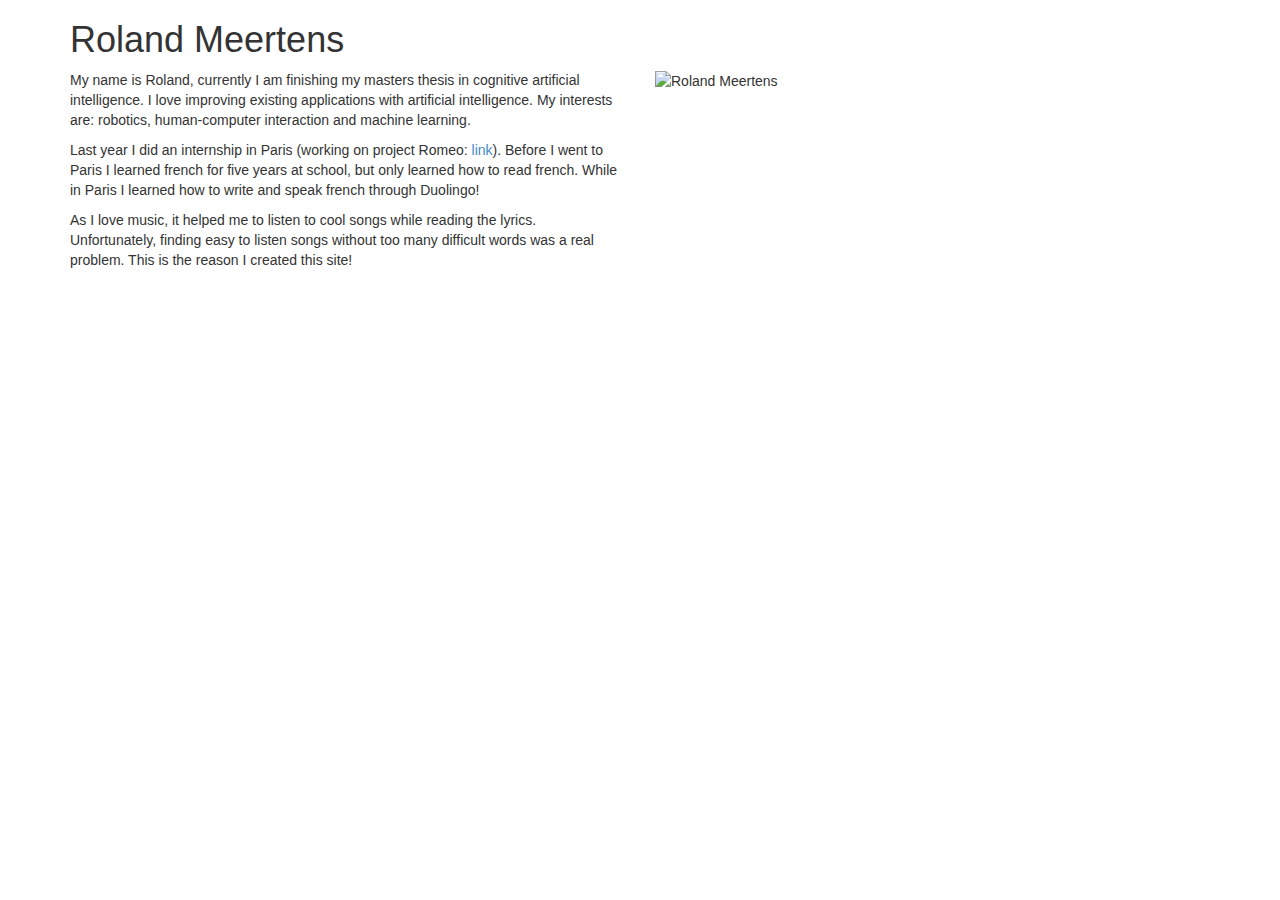
==== aboutme.html @ 5854d1cb "+About me +menu +improved texts" ====
<!DOCTYPE html>
<html lang="en">

<head>

    <meta charset="utf-8">
    <meta http-equiv="X-UA-Compatible" content="IE=edge">
    <meta name="viewport" content="width=device-width, initial-scale=1">
    <meta name="description" content="">
    <meta name="author" content="">

    <title>DuoMusico</title>
    <script src="http://code.jquery.com/jquery-latest.js"></script>
   
    <!-- Bootstrap Core CSS -->
    <link href="css/bootstrap.min.css" rel="stylesheet">

    <!-- Flags -->
    <link href="./css/flag-icon.css" rel="stylesheet">
    <!-- Custom CSS -->
    

<link href="css/duomusico.css" rel="stylesheet">
    <!--[if lt IE 9]>
        <script src="https://oss.maxcdn.com/libs/html5shiv/3.7.0/html5shiv.js"></script>
        <script src="https://oss.maxcdn.com/libs/respond.js/1.4.2/respond.min.js"></script>
    <![endif]-->
</head>

<body>
<script>
  (function(i,s,o,g,r,a,m){i['GoogleAnalyticsObject']=r;i[r]=i[r]||function(){
  (i[r].q=i[r].q||[]).push(arguments)},i[r].l=1*new Date();a=s.createElement(o),
  m=s.getElementsByTagName(o)[0];a.async=1;a.src=g;m.parentNode.insertBefore(a,m)
  })(window,document,'script','//www.google-analytics.com/analytics.js','ga');

  ga('create', 'UA-57543235-1', 'auto');
  ga('send', 'pageview');

</script>

     <script> 
$(function(){
  $("#header").load("header.html"); 
});
</script> 
    <div id="header"></div>
    

    <section>
        <div class="container">
            <h1>Roland Meertens<script src="//platform.linkedin.com/in.js" type="text/javascript"></script>
<script type="IN/MemberProfile" data-id="https://www.linkedin.com/in/rmeertens" data-format="hover" data-related="false"></script></h1>
            <div class="row">
  
                <div class="col-md-6"><p>My name is Roland, currently I am finishing my masters thesis in cognitive artificial intelligence. I love improving existing applications with artificial intelligence. My interests are: robotics, human-computer interaction and machine learning.</p>
<p>
                Last year I did an internship in Paris (working on project Romeo: <a href="http://www.projetromeo.com">link</a>). Before I went to Paris I learned french for five years at school, but only learned how to read french. While in Paris I learned how to write and speak french through Duolingo! </p>
                    <p>As I love music, it helped me to listen to cool songs while reading the lyrics. Unfortunately, finding easy to listen songs without too many difficult words was a real problem. This is the reason I created this site!</p>
                
                </div>
                <div class="col-md-4"<a href="http://pinchofintelligence.com/wp-content/uploads/2014/11/Roland-meertens-9732.jpg" class="image-anchor"><img src="http://pinchofintelligence.com/wp-content/uploads/2014/11/Roland-meertens-9732-215x300.jpg" alt="Roland Meertens" width="215" height="300" class="alignleft size-medium wp-image-167"></a></div></div>
</div>

    <!-- jQuery -->
    <script src="js/jquery.js"></script>

    <!-- Bootstrap Core JavaScript -->
    <script src="js/bootstrap.min.js"></script>

</body>
<script>
    // document.getElementById("loading").style.display = "none";
</script>

</html>
---- css/flag-icon.css ----
.flag-icon {
  position: relative;
  display: inline-block;
  width: 1.3333333333333333em;
  line-height: 1em;
  background-size: contain;
  background-position: 50%;
  background-repeat: no-repeat;
}
.flag-icon:before {
  content: "\00a0";
}
.flag-icon.flag-icon-squared {
  width: 1em;
}
.flag-icon-background {
  background-size: contain;
  background-position: 50%;
  background-repeat: no-repeat;
}
.flag-icon-ad {
  background-image: url(../flags/4x3/ad.svg);
}
.flag-icon-ad.flag-icon-squared {
  background-image: url(../flags/1x1/ad.svg);
}
.flag-icon-ae {
  background-image: url(../flags/4x3/ae.svg);
}
.flag-icon-ae.flag-icon-squared {
  background-image: url(../flags/1x1/ae.svg);
}
.flag-icon-af {
  background-image: url(../flags/4x3/af.svg);
}
.flag-icon-af.flag-icon-squared {
  background-image: url(../flags/1x1/af.svg);
}
.flag-icon-ag {
  background-image: url(../flags/4x3/ag.svg);
}
.flag-icon-ag.flag-icon-squared {
  background-image: url(../flags/1x1/ag.svg);
}
.flag-icon-ai {
  background-image: url(../flags/4x3/ai.svg);
}
.flag-icon-ai.flag-icon-squared {
  background-image: url(../flags/1x1/ai.svg);
}
.flag-icon-al {
  background-image: url(../flags/4x3/al.svg);
}
.flag-icon-al.flag-icon-squared {
  background-image: url(../flags/1x1/al.svg);
}
.flag-icon-am {
  background-image: url(../flags/4x3/am.svg);
}
.flag-icon-am.flag-icon-squared {
  background-image: url(../flags/1x1/am.svg);
}
.flag-icon-ao {
  background-image: url(../flags/4x3/ao.svg);
}
.flag-icon-ao.flag-icon-squared {
  background-image: url(../flags/1x1/ao.svg);
}
.flag-icon-aq {
  background-image: url(../flags/4x3/aq.svg);
}
.flag-icon-aq.flag-icon-squared {
  background-image: url(../flags/1x1/aq.svg);
}
.flag-icon-ar {
  background-image: url(../flags/4x3/ar.svg);
}
.flag-icon-ar.flag-icon-squared {
  background-image: url(../flags/1x1/ar.svg);
}
.flag-icon-as {
  background-image: url(../flags/4x3/as.svg);
}
.flag-icon-as.flag-icon-squared {
  background-image: url(../flags/1x1/as.svg);
}
.flag-icon-at {
  background-image: url(../flags/4x3/at.svg);
}
.flag-icon-at.flag-icon-squared {
  background-image: url(../flags/1x1/at.svg);
}
.flag-icon-au {
  background-image: url(../flags/4x3/au.svg);
}
.flag-icon-au.flag-icon-squared {
  background-image: url(../flags/1x1/au.svg);
}
.flag-icon-aw {
  background-image: url(../flags/4x3/aw.svg);
}
.flag-icon-aw.flag-icon-squared {
  background-image: url(../flags/1x1/aw.svg);
}
.flag-icon-ax {
  background-image: url(../flags/4x3/ax.svg);
}
.flag-icon-ax.flag-icon-squared {
  background-image: url(../flags/1x1/ax.svg);
}
.flag-icon-az {
  background-image: url(../flags/4x3/az.svg);
}
.flag-icon-az.flag-icon-squared {
  background-image: url(../flags/1x1/az.svg);
}
.flag-icon-ba {
  background-image: url(../flags/4x3/ba.svg);
}
.flag-icon-ba.flag-icon-squared {
  background-image: url(../flags/1x1/ba.svg);
}
.flag-icon-bb {
  background-image: url(../flags/4x3/bb.svg);
}
.flag-icon-bb.flag-icon-squared {
  background-image: url(../flags/1x1/bb.svg);
}
.flag-icon-bd {
  background-image: url(../flags/4x3/bd.svg);
}
.flag-icon-bd.flag-icon-squared {
  background-image: url(../flags/1x1/bd.svg);
}
.flag-icon-be {
  background-image: url(../flags/4x3/be.svg);
}
.flag-icon-be.flag-icon-squared {
  background-image: url(../flags/1x1/be.svg);
}
.flag-icon-bf {
  background-image: url(../flags/4x3/bf.svg);
}
.flag-icon-bf.flag-icon-squared {
  background-image: url(../flags/1x1/bf.svg);
}
.flag-icon-bg {
  background-image: url(../flags/4x3/bg.svg);
}
.flag-icon-bg.flag-icon-squared {
  background-image: url(../flags/1x1/bg.svg);
}
.flag-icon-bh {
  background-image: url(../flags/4x3/bh.svg);
}
.flag-icon-bh.flag-icon-squared {
  background-image: url(../flags/1x1/bh.svg);
}
.flag-icon-bi {
  background-image: url(../flags/4x3/bi.svg);
}
.flag-icon-bi.flag-icon-squared {
  background-image: url(../flags/1x1/bi.svg);
}
.flag-icon-bj {
  background-image: url(../flags/4x3/bj.svg);
}
.flag-icon-bj.flag-icon-squared {
  background-image: url(../flags/1x1/bj.svg);
}
.flag-icon-bl {
  background-image: url(../flags/4x3/bl.svg);
}
.flag-icon-bl.flag-icon-squared {
  background-image: url(../flags/1x1/bl.svg);
}
.flag-icon-bm {
  background-image: url(../flags/4x3/bm.svg);
}
.flag-icon-bm.flag-icon-squared {
  background-image: url(../flags/1x1/bm.svg);
}
.flag-icon-bn {
  background-image: url(../flags/4x3/bn.svg);
}
.flag-icon-bn.flag-icon-squared {
  background-image: url(../flags/1x1/bn.svg);
}
.flag-icon-bo {
  background-image: url(../flags/4x3/bo.svg);
}
.flag-icon-bo.flag-icon-squared {
  background-image: url(../flags/1x1/bo.svg);
}
.flag-icon-bq {
  background-image: url(../flags/4x3/bq.svg);
}
.flag-icon-bq.flag-icon-squared {
  background-image: url(../flags/1x1/bq.svg);
}
.flag-icon-br {
  background-image: url(../flags/4x3/br.svg);
}
.flag-icon-br.flag-icon-squared {
  background-image: url(../flags/1x1/br.svg);
}
.flag-icon-bs {
  background-image: url(../flags/4x3/bs.svg);
}
.flag-icon-bs.flag-icon-squared {
  background-image: url(../flags/1x1/bs.svg);
}
.flag-icon-bt {
  background-image: url(../flags/4x3/bt.svg);
}
.flag-icon-bt.flag-icon-squared {
  background-image: url(../flags/1x1/bt.svg);
}
.flag-icon-bv {
  background-image: url(../flags/4x3/bv.svg);
}
.flag-icon-bv.flag-icon-squared {
  background-image: url(../flags/1x1/bv.svg);
}
.flag-icon-bw {
  background-image: url(../flags/4x3/bw.svg);
}
.flag-icon-bw.flag-icon-squared {
  background-image: url(../flags/1x1/bw.svg);
}
.flag-icon-by {
  background-image: url(../flags/4x3/by.svg);
}
.flag-icon-by.flag-icon-squared {
  background-image: url(../flags/1x1/by.svg);
}
.flag-icon-bz {
  background-image: url(../flags/4x3/bz.svg);
}
.flag-icon-bz.flag-icon-squared {
  background-image: url(../flags/1x1/bz.svg);
}
.flag-icon-ca {
  background-image: url(../flags/4x3/ca.svg);
}
.flag-icon-ca.flag-icon-squared {
  background-image: url(../flags/1x1/ca.svg);
}
.flag-icon-cc {
  background-image: url(../flags/4x3/cc.svg);
}
.flag-icon-cc.flag-icon-squared {
  background-image: url(../flags/1x1/cc.svg);
}
.flag-icon-cd {
  background-image: url(../flags/4x3/cd.svg);
}
.flag-icon-cd.flag-icon-squared {
  background-image: url(../flags/1x1/cd.svg);
}
.flag-icon-cf {
  background-image: url(../flags/4x3/cf.svg);
}
.flag-icon-cf.flag-icon-squared {
  background-image: url(../flags/1x1/cf.svg);
}
.flag-icon-cg {
  background-image: url(../flags/4x3/cg.svg);
}
.flag-icon-cg.flag-icon-squared {
  background-image: url(../flags/1x1/cg.svg);
}
.flag-icon-ch {
  background-image: url(../flags/4x3/ch.svg);
}
.flag-icon-ch.flag-icon-squared {
  background-image: url(../flags/1x1/ch.svg);
}
.flag-icon-ci {
  background-image: url(../flags/4x3/ci.svg);
}
.flag-icon-ci.flag-icon-squared {
  background-image: url(../flags/1x1/ci.svg);
}
.flag-icon-ck {
  background-image: url(../flags/4x3/ck.svg);
}
.flag-icon-ck.flag-icon-squared {
  background-image: url(../flags/1x1/ck.svg);
}
.flag-icon-cl {
  background-image: url(../flags/4x3/cl.svg);
}
.flag-icon-cl.flag-icon-squared {
  background-image: url(../flags/1x1/cl.svg);
}
.flag-icon-cm {
  background-image: url(../flags/4x3/cm.svg);
}
.flag-icon-cm.flag-icon-squared {
  background-image: url(../flags/1x1/cm.svg);
}
.flag-icon-cn {
  background-image: url(../flags/4x3/cn.svg);
}
.flag-icon-cn.flag-icon-squared {
  background-image: url(../flags/1x1/cn.svg);
}
.flag-icon-co {
  background-image: url(../flags/4x3/co.svg);
}
.flag-icon-co.flag-icon-squared {
  background-image: url(../flags/1x1/co.svg);
}
.flag-icon-cr {
  background-image: url(../flags/4x3/cr.svg);
}
.flag-icon-cr.flag-icon-squared {
  background-image: url(../flags/1x1/cr.svg);
}
.flag-icon-cu {
  background-image: url(../flags/4x3/cu.svg);
}
.flag-icon-cu.flag-icon-squared {
  background-image: url(../flags/1x1/cu.svg);
}
.flag-icon-cv {
  background-image: url(../flags/4x3/cv.svg);
}
.flag-icon-cv.flag-icon-squared {
  background-image: url(../flags/1x1/cv.svg);
}
.flag-icon-cw {
  background-image: url(../flags/4x3/cw.svg);
}
.flag-icon-cw.flag-icon-squared {
  background-image: url(../flags/1x1/cw.svg);
}
.flag-icon-cx {
  background-image: url(../flags/4x3/cx.svg);
}
.flag-icon-cx.flag-icon-squared {
  background-image: url(../flags/1x1/cx.svg);
}
.flag-icon-cy {
  background-image: url(../flags/4x3/cy.svg);
}
.flag-icon-cy.flag-icon-squared {
  background-image: url(../flags/1x1/cy.svg);
}
.flag-icon-cz {
  background-image: url(../flags/4x3/cz.svg);
}
.flag-icon-cz.flag-icon-squared {
  background-image: url(../flags/1x1/cz.svg);
}
.flag-icon-de {
  background-image: url(../flags/4x3/de.svg);
}
.flag-icon-de.flag-icon-squared {
  background-image: url(../flags/1x1/de.svg);
}
.flag-icon-dj {
  background-image: url(../flags/4x3/dj.svg);
}
.flag-icon-dj.flag-icon-squared {
  background-image: url(../flags/1x1/dj.svg);
}
.flag-icon-dk {
  background-image: url(../flags/4x3/dk.svg);
}
.flag-icon-dk.flag-icon-squared {
  background-image: url(../flags/1x1/dk.svg);
}
.flag-icon-dm {
  background-image: url(../flags/4x3/dm.svg);
}
.flag-icon-dm.flag-icon-squared {
  background-image: url(../flags/1x1/dm.svg);
}
.flag-icon-do {
  background-image: url(../flags/4x3/do.svg);
}
.flag-icon-do.flag-icon-squared {
  background-image: url(../flags/1x1/do.svg);
}
.flag-icon-dz {
  background-image: url(../flags/4x3/dz.svg);
}
.flag-icon-dz.flag-icon-squared {
  background-image: url(../flags/1x1/dz.svg);
}
.flag-icon-ec {
  background-image: url(../flags/4x3/ec.svg);
}
.flag-icon-ec.flag-icon-squared {
  background-image: url(../flags/1x1/ec.svg);
}
.flag-icon-ee {
  background-image: url(../flags/4x3/ee.svg);
}
.flag-icon-ee.flag-icon-squared {
  background-image: url(../flags/1x1/ee.svg);
}
.flag-icon-eg {
  background-image: url(../flags/4x3/eg.svg);
}
.flag-icon-eg.flag-icon-squared {
  background-image: url(../flags/1x1/eg.svg);
}
.flag-icon-eh {
  background-image: url(../flags/4x3/eh.svg);
}
.flag-icon-eh.flag-icon-squared {
  background-image: url(../flags/1x1/eh.svg);
}
.flag-icon-er {
  background-image: url(../flags/4x3/er.svg);
}
.flag-icon-er.flag-icon-squared {
  background-image: url(../flags/1x1/er.svg);
}
.flag-icon-es {
  background-image: url(../flags/4x3/es.svg);
}
.flag-icon-es.flag-icon-squared {
  background-image: url(../flags/1x1/es.svg);
}
.flag-icon-et {
  background-image: url(../flags/4x3/et.svg);
}
.flag-icon-et.flag-icon-squared {
  background-image: url(../flags/1x1/et.svg);
}
.flag-icon-fi {
  background-image: url(../flags/4x3/fi.svg);
}
.flag-icon-fi.flag-icon-squared {
  background-image: url(../flags/1x1/fi.svg);
}
.flag-icon-fj {
  background-image: url(../flags/4x3/fj.svg);
}
.flag-icon-fj.flag-icon-squared {
  background-image: url(../flags/1x1/fj.svg);
}
.flag-icon-fk {
  background-image: url(../flags/4x3/fk.svg);
}
.flag-icon-fk.flag-icon-squared {
  background-image: url(../flags/1x1/fk.svg);
}
.flag-icon-fm {
  background-image: url(../flags/4x3/fm.svg);
}
.flag-icon-fm.flag-icon-squared {
  background-image: url(../flags/1x1/fm.svg);
}
.flag-icon-fo {
  background-image: url(../flags/4x3/fo.svg);
}
.flag-icon-fo.flag-icon-squared {
  background-image: url(../flags/1x1/fo.svg);
}
.flag-icon-fr {
  background-image: url(../flags/4x3/fr.svg);
}
.flag-icon-fr.flag-icon-squared {
  background-image: url(../flags/1x1/fr.svg);
}
.flag-icon-ga {
  background-image: url(../flags/4x3/ga.svg);
}
.flag-icon-ga.flag-icon-squared {
  background-image: url(../flags/1x1/ga.svg);
}
.flag-icon-gb {
  background-image: url(../flags/4x3/gb.svg);
}
.flag-icon-gb.flag-icon-squared {
  background-image: url(../flags/1x1/gb.svg);
}
.flag-icon-gd {
  background-image: url(../flags/4x3/gd.svg);
}
.flag-icon-gd.flag-icon-squared {
  background-image: url(../flags/1x1/gd.svg);
}
.flag-icon-ge {
  background-image: url(../flags/4x3/ge.svg);
}
.flag-icon-ge.flag-icon-squared {
  background-image: url(../flags/1x1/ge.svg);
}
.flag-icon-gf {
  background-image: url(../flags/4x3/gf.svg);
}
.flag-icon-gf.flag-icon-squared {
  background-image: url(../flags/1x1/gf.svg);
}
.flag-icon-gg {
  background-image: url(../flags/4x3/gg.svg);
}
.flag-icon-gg.flag-icon-squared {
  background-image: url(../flags/1x1/gg.svg);
}
.flag-icon-gh {
  background-image: url(../flags/4x3/gh.svg);
}
.flag-icon-gh.flag-icon-squared {
  background-image: url(../flags/1x1/gh.svg);
}
.flag-icon-gi {
  background-image: url(../flags/4x3/gi.svg);
}
.flag-icon-gi.flag-icon-squared {
  background-image: url(../flags/1x1/gi.svg);
}
.flag-icon-gl {
  background-image: url(../flags/4x3/gl.svg);
}
.flag-icon-gl.flag-icon-squared {
  background-image: url(../flags/1x1/gl.svg);
}
.flag-icon-gm {
  background-image: url(../flags/4x3/gm.svg);
}
.flag-icon-gm.flag-icon-squared {
  background-image: url(../flags/1x1/gm.svg);
}
.flag-icon-gn {
  background-image: url(../flags/4x3/gn.svg);
}
.flag-icon-gn.flag-icon-squared {
  background-image: url(../flags/1x1/gn.svg);
}
.flag-icon-gp {
  background-image: url(../flags/4x3/gp.svg);
}
.flag-icon-gp.flag-icon-squared {
  background-image: url(../flags/1x1/gp.svg);
}
.flag-icon-gq {
  background-image: url(../flags/4x3/gq.svg);
}
.flag-icon-gq.flag-icon-squared {
  background-image: url(../flags/1x1/gq.svg);
}
.flag-icon-gr {
  background-image: url(../flags/4x3/gr.svg);
}
.flag-icon-gr.flag-icon-squared {
  background-image: url(../flags/1x1/gr.svg);
}
.flag-icon-gs {
  background-image: url(../flags/4x3/gs.svg);
}
.flag-icon-gs.flag-icon-squared {
  background-image: url(../flags/1x1/gs.svg);
}
.flag-icon-gt {
  background-image: url(../flags/4x3/gt.svg);
}
.flag-icon-gt.flag-icon-squared {
  background-image: url(../flags/1x1/gt.svg);
}
.flag-icon-gu {
  background-image: url(../flags/4x3/gu.svg);
}
.flag-icon-gu.flag-icon-squared {
  background-image: url(../flags/1x1/gu.svg);
}
.flag-icon-gw {
  background-image: url(../flags/4x3/gw.svg);
}
.flag-icon-gw.flag-icon-squared {
  background-image: url(../flags/1x1/gw.svg);
}
.flag-icon-gy {
  background-image: url(../flags/4x3/gy.svg);
}
.flag-icon-gy.flag-icon-squared {
  background-image: url(../flags/1x1/gy.svg);
}
.flag-icon-hk {
  background-image: url(../flags/4x3/hk.svg);
}
.flag-icon-hk.flag-icon-squared {
  background-image: url(../flags/1x1/hk.svg);
}
.flag-icon-hm {
  background-image: url(../flags/4x3/hm.svg);
}
.flag-icon-hm.flag-icon-squared {
  background-image: url(../flags/1x1/hm.svg);
}
.flag-icon-hn {
  background-image: url(../flags/4x3/hn.svg);
}
.flag-icon-hn.flag-icon-squared {
  background-image: url(../flags/1x1/hn.svg);
}
.flag-icon-hr {
  background-image: url(../flags/4x3/hr.svg);
}
.flag-icon-hr.flag-icon-squared {
  background-image: url(../flags/1x1/hr.svg);
}
.flag-icon-ht {
  background-image: url(../flags/4x3/ht.svg);
}
.flag-icon-ht.flag-icon-squared {
  background-image: url(../flags/1x1/ht.svg);
}
.flag-icon-hu {
  background-image: url(../flags/4x3/hu.svg);
}
.flag-icon-hu.flag-icon-squared {
  background-image: url(../flags/1x1/hu.svg);
}
.flag-icon-id {
  background-image: url(../flags/4x3/id.svg);
}
.flag-icon-id.flag-icon-squared {
  background-image: url(../flags/1x1/id.svg);
}
.flag-icon-ie {
  background-image: url(../flags/4x3/ie.svg);
}
.flag-icon-ie.flag-icon-squared {
  background-image: url(../flags/1x1/ie.svg);
}
.flag-icon-il {
  background-image: url(../flags/4x3/il.svg);
}
.flag-icon-il.flag-icon-squared {
  background-image: url(../flags/1x1/il.svg);
}
.flag-icon-im {
  background-image: url(../flags/4x3/im.svg);
}
.flag-icon-im.flag-icon-squared {
  background-image: url(../flags/1x1/im.svg);
}
.flag-icon-in {
  background-image: url(../flags/4x3/in.svg);
}
.flag-icon-in.flag-icon-squared {
  background-image: url(../flags/1x1/in.svg);
}
.flag-icon-io {
  background-image: url(../flags/4x3/io.svg);
}
.flag-icon-io.flag-icon-squared {
  background-image: url(../flags/1x1/io.svg);
}
.flag-icon-iq {
  background-image: url(../flags/4x3/iq.svg);
}
.flag-icon-iq.flag-icon-squared {
  background-image: url(../flags/1x1/iq.svg);
}
.flag-icon-ir {
  background-image: url(../flags/4x3/ir.svg);
}
.flag-icon-ir.flag-icon-squared {
  background-image: url(../flags/1x1/ir.svg);
}
.flag-icon-is {
  background-image: url(../flags/4x3/is.svg);
}
.flag-icon-is.flag-icon-squared {
  background-image: url(../flags/1x1/is.svg);
}
.flag-icon-it {
  background-image: url(../flags/4x3/it.svg);
}
.flag-icon-it.flag-icon-squared {
  background-image: url(../flags/1x1/it.svg);
}
.flag-icon-je {
  background-image: url(../flags/4x3/je.svg);
}
.flag-icon-je.flag-icon-squared {
  background-image: url(../flags/1x1/je.svg);
}
.flag-icon-jm {
  background-image: url(../flags/4x3/jm.svg);
}
.flag-icon-jm.flag-icon-squared {
  background-image: url(../flags/1x1/jm.svg);
}
.flag-icon-jo {
  background-image: url(../flags/4x3/jo.svg);
}
.flag-icon-jo.flag-icon-squared {
  background-image: url(../flags/1x1/jo.svg);
}
.flag-icon-jp {
  background-image: url(../flags/4x3/jp.svg);
}
.flag-icon-jp.flag-icon-squared {
  background-image: url(../flags/1x1/jp.svg);
}
.flag-icon-ke {
  background-image: url(../flags/4x3/ke.svg);
}
.flag-icon-ke.flag-icon-squared {
  background-image: url(../flags/1x1/ke.svg);
}
.flag-icon-kg {
  background-image: url(../flags/4x3/kg.svg);
}
.flag-icon-kg.flag-icon-squared {
  background-image: url(../flags/1x1/kg.svg);
}
.flag-icon-kh {
  background-image: url(../flags/4x3/kh.svg);
}
.flag-icon-kh.flag-icon-squared {
  background-image: url(../flags/1x1/kh.svg);
}
.flag-icon-ki {
  background-image: url(../flags/4x3/ki.svg);
}
.flag-icon-ki.flag-icon-squared {
  background-image: url(../flags/1x1/ki.svg);
}
.flag-icon-km {
  background-image: url(../flags/4x3/km.svg);
}
.flag-icon-km.flag-icon-squared {
  background-image: url(../flags/1x1/km.svg);
}
.flag-icon-kn {
  background-image: url(../flags/4x3/kn.svg);
}
.flag-icon-kn.flag-icon-squared {
  background-image: url(../flags/1x1/kn.svg);
}
.flag-icon-kp {
  background-image: url(../flags/4x3/kp.svg);
}
.flag-icon-kp.flag-icon-squared {
  background-image: url(../flags/1x1/kp.svg);
}
.flag-icon-kr {
  background-image: url(../flags/4x3/kr.svg);
}
.flag-icon-kr.flag-icon-squared {
  background-image: url(../flags/1x1/kr.svg);
}
.flag-icon-kw {
  background-image: url(../flags/4x3/kw.svg);
}
.flag-icon-kw.flag-icon-squared {
  background-image: url(../flags/1x1/kw.svg);
}
.flag-icon-ky {
  background-image: url(../flags/4x3/ky.svg);
}
.flag-icon-ky.flag-icon-squared {
  background-image: url(../flags/1x1/ky.svg);
}
.flag-icon-kz {
  background-image: url(../flags/4x3/kz.svg);
}
.flag-icon-kz.flag-icon-squared {
  background-image: url(../flags/1x1/kz.svg);
}
.flag-icon-la {
  background-image: url(../flags/4x3/la.svg);
}
.flag-icon-la.flag-icon-squared {
  background-image: url(../flags/1x1/la.svg);
}
.flag-icon-lb {
  background-image: url(../flags/4x3/lb.svg);
}
.flag-icon-lb.flag-icon-squared {
  background-image: url(../flags/1x1/lb.svg);
}
.flag-icon-lc {
  background-image: url(../flags/4x3/lc.svg);
}
.flag-icon-lc.flag-icon-squared {
  background-image: url(../flags/1x1/lc.svg);
}
.flag-icon-li {
  background-image: url(../flags/4x3/li.svg);
}
.flag-icon-li.flag-icon-squared {
  background-image: url(../flags/1x1/li.svg);
}
.flag-icon-lk {
  background-image: url(../flags/4x3/lk.svg);
}
.flag-icon-lk.flag-icon-squared {
  background-image: url(../flags/1x1/lk.svg);
}
.flag-icon-lr {
  background-image: url(../flags/4x3/lr.svg);
}
.flag-icon-lr.flag-icon-squared {
  background-image: url(../flags/1x1/lr.svg);
}
.flag-icon-ls {
  background-image: url(../flags/4x3/ls.svg);
}
.flag-icon-ls.flag-icon-squared {
  background-image: url(../flags/1x1/ls.svg);
}
.flag-icon-lt {
  background-image: url(../flags/4x3/lt.svg);
}
.flag-icon-lt.flag-icon-squared {
  background-image: url(../flags/1x1/lt.svg);
}
.flag-icon-lu {
  background-image: url(../flags/4x3/lu.svg);
}
.flag-icon-lu.flag-icon-squared {
  background-image: url(../flags/1x1/lu.svg);
}
.flag-icon-lv {
  background-image: url(../flags/4x3/lv.svg);
}
.flag-icon-lv.flag-icon-squared {
  background-image: url(../flags/1x1/lv.svg);
}
.flag-icon-ly {
  background-image: url(../flags/4x3/ly.svg);
}
.flag-icon-ly.flag-icon-squared {
  background-image: url(../flags/1x1/ly.svg);
}
.flag-icon-ma {
  background-image: url(../flags/4x3/ma.svg);
}
.flag-icon-ma.flag-icon-squared {
  background-image: url(../flags/1x1/ma.svg);
}
.flag-icon-mc {
  background-image: url(../flags/4x3/mc.svg);
}
.flag-icon-mc.flag-icon-squared {
  background-image: url(../flags/1x1/mc.svg);
}
.flag-icon-md {
  background-image: url(../flags/4x3/md.svg);
}
.flag-icon-md.flag-icon-squared {
  background-image: url(../flags/1x1/md.svg);
}
.flag-icon-me {
  background-image: url(../flags/4x3/me.svg);
}
.flag-icon-me.flag-icon-squared {
  background-image: url(../flags/1x1/me.svg);
}
.flag-icon-mf {
  background-image: url(../flags/4x3/mf.svg);
}
.flag-icon-mf.flag-icon-squared {
  background-image: url(../flags/1x1/mf.svg);
}
.flag-icon-mg {
  background-image: url(../flags/4x3/mg.svg);
}
.flag-icon-mg.flag-icon-squared {
  background-image: url(../flags/1x1/mg.svg);
}
.flag-icon-mh {
  background-image: url(../flags/4x3/mh.svg);
}
.flag-icon-mh.flag-icon-squared {
  background-image: url(../flags/1x1/mh.svg);
}
.flag-icon-mk {
  background-image: url(../flags/4x3/mk.svg);
}
.flag-icon-mk.flag-icon-squared {
  background-image: url(../flags/1x1/mk.svg);
}
.flag-icon-ml {
  background-image: url(../flags/4x3/ml.svg);
}
.flag-icon-ml.flag-icon-squared {
  background-image: url(../flags/1x1/ml.svg);
}
.flag-icon-mm {
  background-image: url(../flags/4x3/mm.svg);
}
.flag-icon-mm.flag-icon-squared {
  background-image: url(../flags/1x1/mm.svg);
}
.flag-icon-mn {
  background-image: url(../flags/4x3/mn.svg);
}
.flag-icon-mn.flag-icon-squared {
  background-image: url(../flags/1x1/mn.svg);
}
.flag-icon-mo {
  background-image: url(../flags/4x3/mo.svg);
}
.flag-icon-mo.flag-icon-squared {
  background-image: url(../flags/1x1/mo.svg);
}
.flag-icon-mp {
  background-image: url(../flags/4x3/mp.svg);
}
.flag-icon-mp.flag-icon-squared {
  background-image: url(../flags/1x1/mp.svg);
}
.flag-icon-mq {
  background-image: url(../flags/4x3/mq.svg);
}
.flag-icon-mq.flag-icon-squared {
  background-image: url(../flags/1x1/mq.svg);
}
.flag-icon-mr {
  background-image: url(../flags/4x3/mr.svg);
}
.flag-icon-mr.flag-icon-squared {
  background-image: url(../flags/1x1/mr.svg);
}
.flag-icon-ms {
  background-image: url(../flags/4x3/ms.svg);
}
.flag-icon-ms.flag-icon-squared {
  background-image: url(../flags/1x1/ms.svg);
}
.flag-icon-mt {
  background-image: url(../flags/4x3/mt.svg);
}
.flag-icon-mt.flag-icon-squared {
  background-image: url(../flags/1x1/mt.svg);
}
.flag-icon-mu {
  background-image: url(../flags/4x3/mu.svg);
}
.flag-icon-mu.flag-icon-squared {
  background-image: url(../flags/1x1/mu.svg);
}
.flag-icon-mv {
  background-image: url(../flags/4x3/mv.svg);
}
.flag-icon-mv.flag-icon-squared {
  background-image: url(../flags/1x1/mv.svg);
}
.flag-icon-mw {
  background-image: url(../flags/4x3/mw.svg);
}
.flag-icon-mw.flag-icon-squared {
  background-image: url(../flags/1x1/mw.svg);
}
.flag-icon-mx {
  background-image: url(../flags/4x3/mx.svg);
}
.flag-icon-mx.flag-icon-squared {
  background-image: url(../flags/1x1/mx.svg);
}
.flag-icon-my {
  background-image: url(../flags/4x3/my.svg);
}
.flag-icon-my.flag-icon-squared {
  background-image: url(../flags/1x1/my.svg);
}
.flag-icon-mz {
  background-image: url(../flags/4x3/mz.svg);
}
.flag-icon-mz.flag-icon-squared {
  background-image: url(../flags/1x1/mz.svg);
}
.flag-icon-na {
  background-image: url(../flags/4x3/na.svg);
}
.flag-icon-na.flag-icon-squared {
  background-image: url(../flags/1x1/na.svg);
}
.flag-icon-nc {
  background-image: url(../flags/4x3/nc.svg);
}
.flag-icon-nc.flag-icon-squared {
  background-image: url(../flags/1x1/nc.svg);
}
.flag-icon-ne {
  background-image: url(../flags/4x3/ne.svg);
}
.flag-icon-ne.flag-icon-squared {
  background-image: url(../flags/1x1/ne.svg);
}
.flag-icon-nf {
  background-image: url(../flags/4x3/nf.svg);
}
.flag-icon-nf.flag-icon-squared {
  background-image: url(../flags/1x1/nf.svg);
}
.flag-icon-ng {
  background-image: url(../flags/4x3/ng.svg);
}
.flag-icon-ng.flag-icon-squared {
  background-image: url(../flags/1x1/ng.svg);
}
.flag-icon-ni {
  background-image: url(../flags/4x3/ni.svg);
}
.flag-icon-ni.flag-icon-squared {
  background-image: url(../flags/1x1/ni.svg);
}
.flag-icon-nl {
  background-image: url(../flags/4x3/nl.svg);
}
.flag-icon-nl.flag-icon-squared {
  background-image: url(../flags/1x1/nl.svg);
}
.flag-icon-no {
  background-image: url(../flags/4x3/no.svg);
}
.flag-icon-no.flag-icon-squared {
  background-image: url(../flags/1x1/no.svg);
}
.flag-icon-np {
  background-image: url(../flags/4x3/np.svg);
}
.flag-icon-np.flag-icon-squared {
  background-image: url(../flags/1x1/np.svg);
}
.flag-icon-nr {
  background-image: url(../flags/4x3/nr.svg);
}
.flag-icon-nr.flag-icon-squared {
  background-image: url(../flags/1x1/nr.svg);
}
.flag-icon-nu {
  background-image: url(../flags/4x3/nu.svg);
}
.flag-icon-nu.flag-icon-squared {
  background-image: url(../flags/1x1/nu.svg);
}
.flag-icon-nz {
  background-image: url(../flags/4x3/nz.svg);
}
.flag-icon-nz.flag-icon-squared {
  background-image: url(../flags/1x1/nz.svg);
}
.flag-icon-om {
  background-image: url(../flags/4x3/om.svg);
}
.flag-icon-om.flag-icon-squared {
  background-image: url(../flags/1x1/om.svg);
}
.flag-icon-pa {
  background-image: url(../flags/4x3/pa.svg);
}
.flag-icon-pa.flag-icon-squared {
  background-image: url(../flags/1x1/pa.svg);
}
.flag-icon-pe {
  background-image: url(../flags/4x3/pe.svg);
}
.flag-icon-pe.flag-icon-squared {
  background-image: url(../flags/1x1/pe.svg);
}
.flag-icon-pf {
  background-image: url(../flags/4x3/pf.svg);
}
.flag-icon-pf.flag-icon-squared {
  background-image: url(../flags/1x1/pf.svg);
}
.flag-icon-pg {
  background-image: url(../flags/4x3/pg.svg);
}
.flag-icon-pg.flag-icon-squared {
  background-image: url(../flags/1x1/pg.svg);
}
.flag-icon-ph {
  background-image: url(../flags/4x3/ph.svg);
}
.flag-icon-ph.flag-icon-squared {
  background-image: url(../flags/1x1/ph.svg);
}
.flag-icon-pk {
  background-image: url(../flags/4x3/pk.svg);
}
.flag-icon-pk.flag-icon-squared {
  background-image: url(../flags/1x1/pk.svg);
}
.flag-icon-pl {
  background-image: url(../flags/4x3/pl.svg);
}
.flag-icon-pl.flag-icon-squared {
  background-image: url(../flags/1x1/pl.svg);
}
.flag-icon-pm {
  background-image: url(../flags/4x3/pm.svg);
}
.flag-icon-pm.flag-icon-squared {
  background-image: url(../flags/1x1/pm.svg);
}
.flag-icon-pn {
  background-image: url(../flags/4x3/pn.svg);
}
.flag-icon-pn.flag-icon-squared {
  background-image: url(../flags/1x1/pn.svg);
}
.flag-icon-pr {
  background-image: url(../flags/4x3/pr.svg);
}
.flag-icon-pr.flag-icon-squared {
  background-image: url(../flags/1x1/pr.svg);
}
.flag-icon-ps {
  background-image: url(../flags/4x3/ps.svg);
}
.flag-icon-ps.flag-icon-squared {
  background-image: url(../flags/1x1/ps.svg);
}
.flag-icon-pt {
  background-image: url(../flags/4x3/pt.svg);
}
.flag-icon-pt.flag-icon-squared {
  background-image: url(../flags/1x1/pt.svg);
}
.flag-icon-pw {
  background-image: url(../flags/4x3/pw.svg);
}
.flag-icon-pw.flag-icon-squared {
  background-image: url(../flags/1x1/pw.svg);
}
.flag-icon-py {
  background-image: url(../flags/4x3/py.svg);
}
.flag-icon-py.flag-icon-squared {
  background-image: url(../flags/1x1/py.svg);
}
.flag-icon-qa {
  background-image: url(../flags/4x3/qa.svg);
}
.flag-icon-qa.flag-icon-squared {
  background-image: url(../flags/1x1/qa.svg);
}
.flag-icon-re {
  background-image: url(../flags/4x3/re.svg);
}
.flag-icon-re.flag-icon-squared {
  background-image: url(../flags/1x1/re.svg);
}
.flag-icon-ro {
  background-image: url(../flags/4x3/ro.svg);
}
.flag-icon-ro.flag-icon-squared {
  background-image: url(../flags/1x1/ro.svg);
}
.flag-icon-rs {
  background-image: url(../flags/4x3/rs.svg);
}
.flag-icon-rs.flag-icon-squared {
  background-image: url(../flags/1x1/rs.svg);
}
.flag-icon-ru {
  background-image: url(../flags/4x3/ru.svg);
}
.flag-icon-ru.flag-icon-squared {
  background-image: url(../flags/1x1/ru.svg);
}
.flag-icon-rw {
  background-image: url(../flags/4x3/rw.svg);
}
.flag-icon-rw.flag-icon-squared {
  background-image: url(../flags/1x1/rw.svg);
}
.flag-icon-sa {
  background-image: url(../flags/4x3/sa.svg);
}
.flag-icon-sa.flag-icon-squared {
  background-image: url(../flags/1x1/sa.svg);
}
.flag-icon-sb {
  background-image: url(../flags/4x3/sb.svg);
}
.flag-icon-sb.flag-icon-squared {
  background-image: url(../flags/1x1/sb.svg);
}
.flag-icon-sc {
  background-image: url(../flags/4x3/sc.svg);
}
.flag-icon-sc.flag-icon-squared {
  background-image: url(../flags/1x1/sc.svg);
}
.flag-icon-sd {
  background-image: url(../flags/4x3/sd.svg);
}
.flag-icon-sd.flag-icon-squared {
  background-image: url(../flags/1x1/sd.svg);
}
.flag-icon-se {
  background-image: url(../flags/4x3/se.svg);
}
.flag-icon-se.flag-icon-squared {
  background-image: url(../flags/1x1/se.svg);
}
.flag-icon-sg {
  background-image: url(../flags/4x3/sg.svg);
}
.flag-icon-sg.flag-icon-squared {
  background-image: url(../flags/1x1/sg.svg);
}
.flag-icon-sh {
  background-image: url(../flags/4x3/sh.svg);
}
.flag-icon-sh.flag-icon-squared {
  background-image: url(../flags/1x1/sh.svg);
}
.flag-icon-si {
  background-image: url(../flags/4x3/si.svg);
}
.flag-icon-si.flag-icon-squared {
  background-image: url(../flags/1x1/si.svg);
}
.flag-icon-sj {
  background-image: url(../flags/4x3/sj.svg);
}
.flag-icon-sj.flag-icon-squared {
  background-image: url(../flags/1x1/sj.svg);
}
.flag-icon-sk {
  background-image: url(../flags/4x3/sk.svg);
}
.flag-icon-sk.flag-icon-squared {
  background-image: url(../flags/1x1/sk.svg);
}
.flag-icon-sl {
  background-image: url(../flags/4x3/sl.svg);
}
.flag-icon-sl.flag-icon-squared {
  background-image: url(../flags/1x1/sl.svg);
}
.flag-icon-sm {
  background-image: url(../flags/4x3/sm.svg);
}
.flag-icon-sm.flag-icon-squared {
  background-image: url(../flags/1x1/sm.svg);
}
.flag-icon-sn {
  background-image: url(../flags/4x3/sn.svg);
}
.flag-icon-sn.flag-icon-squared {
  background-image: url(../flags/1x1/sn.svg);
}
.flag-icon-so {
  background-image: url(../flags/4x3/so.svg);
}
.flag-icon-so.flag-icon-squared {
  background-image: url(../flags/1x1/so.svg);
}
.flag-icon-sr {
  background-image: url(../flags/4x3/sr.svg);
}
.flag-icon-sr.flag-icon-squared {
  background-image: url(../flags/1x1/sr.svg);
}
.flag-icon-ss {
  background-image: url(../flags/4x3/ss.svg);
}
.flag-icon-ss.flag-icon-squared {
  background-image: url(../flags/1x1/ss.svg);
}
.flag-icon-st {
  background-image: url(../flags/4x3/st.svg);
}
.flag-icon-st.flag-icon-squared {
  background-image: url(../flags/1x1/st.svg);
}
.flag-icon-sv {
  background-image: url(../flags/4x3/sv.svg);
}
.flag-icon-sv.flag-icon-squared {
  background-image: url(../flags/1x1/sv.svg);
}
.flag-icon-sx {
  background-image: url(../flags/4x3/sx.svg);
}
.flag-icon-sx.flag-icon-squared {
  background-image: url(../flags/1x1/sx.svg);
}
.flag-icon-sy {
  background-image: url(../flags/4x3/sy.svg);
}
.flag-icon-sy.flag-icon-squared {
  background-image: url(../flags/1x1/sy.svg);
}
.flag-icon-sz {
  background-image: url(../flags/4x3/sz.svg);
}
.flag-icon-sz.flag-icon-squared {
  background-image: url(../flags/1x1/sz.svg);
}
.flag-icon-tc {
  background-image: url(../flags/4x3/tc.svg);
}
.flag-icon-tc.flag-icon-squared {
  background-image: url(../flags/1x1/tc.svg);
}
.flag-icon-td {
  background-image: url(../flags/4x3/td.svg);
}
.flag-icon-td.flag-icon-squared {
  background-image: url(../flags/1x1/td.svg);
}
.flag-icon-tf {
  background-image: url(../flags/4x3/tf.svg);
}
.flag-icon-tf.flag-icon-squared {
  background-image: url(../flags/1x1/tf.svg);
}
.flag-icon-tg {
  background-image: url(../flags/4x3/tg.svg);
}
.flag-icon-tg.flag-icon-squared {
  background-image: url(../flags/1x1/tg.svg);
}
.flag-icon-th {
  background-image: url(../flags/4x3/th.svg);
}
.flag-icon-th.flag-icon-squared {
  background-image: url(../flags/1x1/th.svg);
}
.flag-icon-tj {
  background-image: url(../flags/4x3/tj.svg);
}
.flag-icon-tj.flag-icon-squared {
  background-image: url(../flags/1x1/tj.svg);
}
.flag-icon-tk {
  background-image: url(../flags/4x3/tk.svg);
}
.flag-icon-tk.flag-icon-squared {
  background-image: url(../flags/1x1/tk.svg);
}
.flag-icon-tl {
  background-image: url(../flags/4x3/tl.svg);
}
.flag-icon-tl.flag-icon-squared {
  background-image: url(../flags/1x1/tl.svg);
}
.flag-icon-tm {
  background-image: url(../flags/4x3/tm.svg);
}
.flag-icon-tm.flag-icon-squared {
  background-image: url(../flags/1x1/tm.svg);
}
.flag-icon-tn {
  background-image: url(../flags/4x3/tn.svg);
}
.flag-icon-tn.flag-icon-squared {
  background-image: url(../flags/1x1/tn.svg);
}
.flag-icon-to {
  background-image: url(../flags/4x3/to.svg);
}
.flag-icon-to.flag-icon-squared {
  background-image: url(../flags/1x1/to.svg);
}
.flag-icon-tr {
  background-image: url(../flags/4x3/tr.svg);
}
.flag-icon-tr.flag-icon-squared {
  background-image: url(../flags/1x1/tr.svg);
}
.flag-icon-tt {
  background-image: url(../flags/4x3/tt.svg);
}
.flag-icon-tt.flag-icon-squared {
  background-image: url(../flags/1x1/tt.svg);
}
.flag-icon-tv {
  background-image: url(../flags/4x3/tv.svg);
}
.flag-icon-tv.flag-icon-squared {
  background-image: url(../flags/1x1/tv.svg);
}
.flag-icon-tw {
  background-image: url(../flags/4x3/tw.svg);
}
.flag-icon-tw.flag-icon-squared {
  background-image: url(../flags/1x1/tw.svg);
}
.flag-icon-tz {
  background-image: url(../flags/4x3/tz.svg);
}
.flag-icon-tz.flag-icon-squared {
  background-image: url(../flags/1x1/tz.svg);
}
.flag-icon-ua {
  background-image: url(../flags/4x3/ua.svg);
}
.flag-icon-ua.flag-icon-squared {
  background-image: url(../flags/1x1/ua.svg);
}
.flag-icon-ug {
  background-image: url(../flags/4x3/ug.svg);
}
.flag-icon-ug.flag-icon-squared {
  background-image: url(../flags/1x1/ug.svg);
}
.flag-icon-um {
  background-image: url(../flags/4x3/um.svg);
}
.flag-icon-um.flag-icon-squared {
  background-image: url(../flags/1x1/um.svg);
}
.flag-icon-us {
  background-image: url(../flags/4x3/us.svg);
}
.flag-icon-us.flag-icon-squared {
  background-image: url(../flags/1x1/us.svg);
}
.flag-icon-uy {
  background-image: url(../flags/4x3/uy.svg);
}
.flag-icon-uy.flag-icon-squared {
  background-image: url(../flags/1x1/uy.svg);
}
.flag-icon-uz {
  background-image: url(../flags/4x3/uz.svg);
}
.flag-icon-uz.flag-icon-squared {
  background-image: url(../flags/1x1/uz.svg);
}
.flag-icon-va {
  background-image: url(../flags/4x3/va.svg);
}
.flag-icon-va.flag-icon-squared {
  background-image: url(../flags/1x1/va.svg);
}
.flag-icon-vc {
  background-image: url(../flags/4x3/vc.svg);
}
.flag-icon-vc.flag-icon-squared {
  background-image: url(../flags/1x1/vc.svg);
}
.flag-icon-ve {
  background-image: url(../flags/4x3/ve.svg);
}
.flag-icon-ve.flag-icon-squared {
  background-image: url(../flags/1x1/ve.svg);
}
.flag-icon-vg {
  background-image: url(../flags/4x3/vg.svg);
}
.flag-icon-vg.flag-icon-squared {
  background-image: url(../flags/1x1/vg.svg);
}
.flag-icon-vi {
  background-image: url(../flags/4x3/vi.svg);
}
.flag-icon-vi.flag-icon-squared {
  background-image: url(../flags/1x1/vi.svg);
}
.flag-icon-vn {
  background-image: url(../flags/4x3/vn.svg);
}
.flag-icon-vn.flag-icon-squared {
  background-image: url(../flags/1x1/vn.svg);
}
.flag-icon-vu {
  background-image: url(../flags/4x3/vu.svg);
}
.flag-icon-vu.flag-icon-squared {
  background-image: url(../flags/1x1/vu.svg);
}
.flag-icon-wf {
  background-image: url(../flags/4x3/wf.svg);
}
.flag-icon-wf.flag-icon-squared {
  background-image: url(../flags/1x1/wf.svg);
}
.flag-icon-ws {
  background-image: url(../flags/4x3/ws.svg);
}
.flag-icon-ws.flag-icon-squared {
  background-image: url(../flags/1x1/ws.svg);
}
.flag-icon-ye {
  background-image: url(../flags/4x3/ye.svg);
}
.flag-icon-ye.flag-icon-squared {
  background-image: url(../flags/1x1/ye.svg);
}
.flag-icon-yt {
  background-image: url(../flags/4x3/yt.svg);
}
.flag-icon-yt.flag-icon-squared {
  background-image: url(../flags/1x1/yt.svg);
}
.flag-icon-za {
  background-image: url(../flags/4x3/za.svg);
}
.flag-icon-za.flag-icon-squared {
  background-image: url(../flags/1x1/za.svg);
}
.flag-icon-zm {
  background-image: url(../flags/4x3/zm.svg);
}
.flag-icon-zm.flag-icon-squared {
  background-image: url(../flags/1x1/zm.svg);
}
.flag-icon-zw {
  background-image: url(../flags/4x3/zw.svg);
}
.flag-icon-zw.flag-icon-squared {
  background-image: url(../flags/1x1/zw.svg);
}
---- css/duomusico.css ----
div.myclass {
    min-width: 350px
}
div.thumbnail {
    height: 648px
}
        
.jumbotron{
    background-image: url("../jumbotron-resize.jpg") ; 
    position: relative;
    margin-bottom: 0px;
}
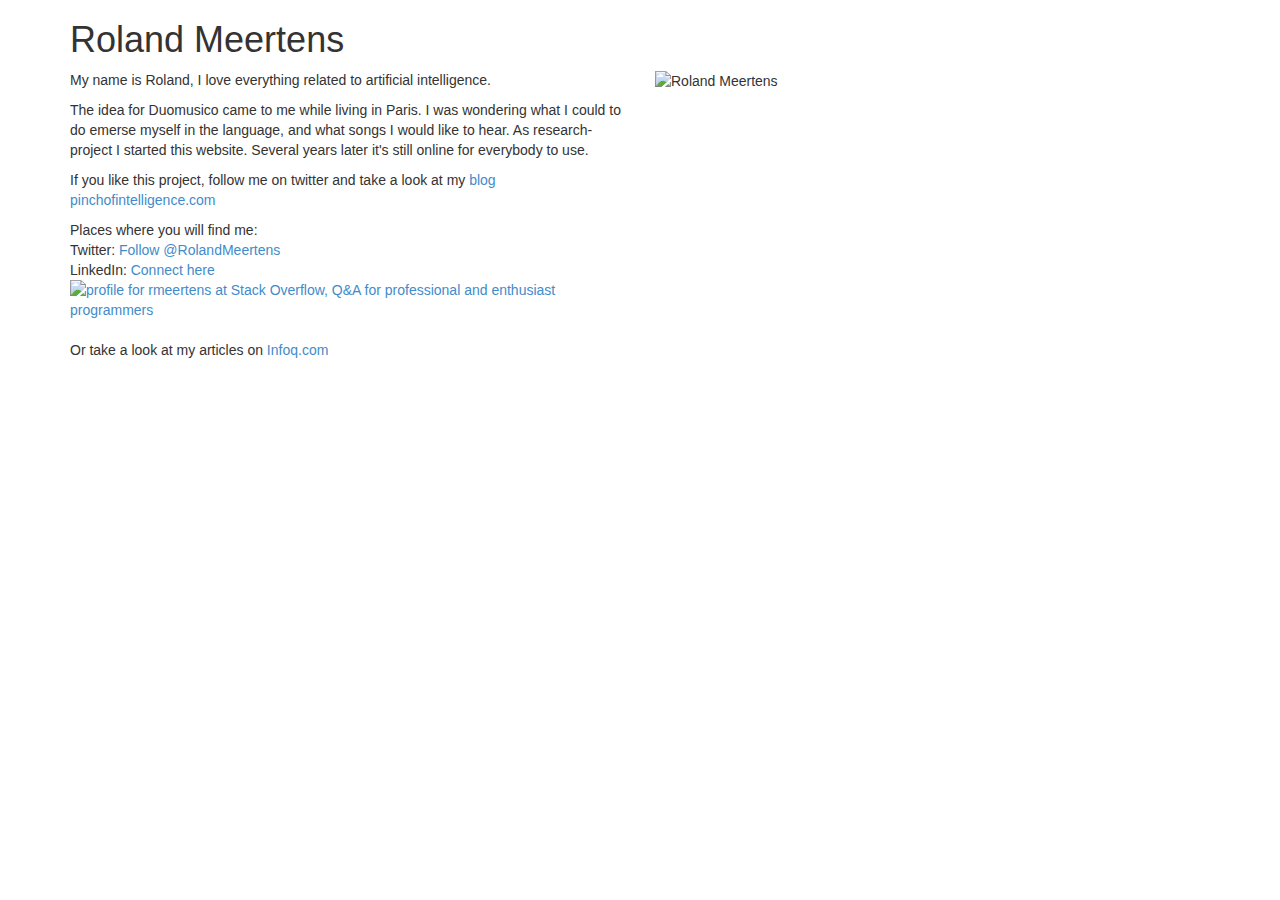
==== commit b4101343: "added faq and how to obtain username" ====
--- a/aboutme.html
+++ b/aboutme.html
@@ -42,6 +42,7 @@
      <script> 
 $(function(){
   $("#header").load("header.html"); 
+    $("#footer").load("footer.html"); 
 });
 </script> 
     <div id="header"></div>
@@ -49,19 +50,31 @@
 
     <section>
         <div class="container">
-            <h1>Roland Meertens<script src="//platform.linkedin.com/in.js" type="text/javascript"></script>
-<script type="IN/MemberProfile" data-id="https://www.linkedin.com/in/rmeertens" data-format="hover" data-related="false"></script></h1>
+            
+            <h1>Roland Meertens</h1>
             <div class="row">
   
-                <div class="col-md-6"><p>My name is Roland, currently I am finishing my masters thesis in cognitive artificial intelligence. I love improving existing applications with artificial intelligence. My interests are: robotics, human-computer interaction and machine learning.</p>
-<p>
-                Last year I did an internship in Paris (working on project Romeo: <a href="http://www.projetromeo.com">link</a>). Before I went to Paris I learned french for five years at school, but only learned how to read french. While in Paris I learned how to write and speak french through Duolingo! </p>
-                    <p>As I love music, it helped me to listen to cool songs while reading the lyrics. Unfortunately, finding easy to listen songs without too many difficult words was a real problem. This is the reason I created this site!</p>
+                <div class="col-md-6"><p>My name is Roland, I love everything related to artificial intelligence. </p>
+                <p>The idea for Duomusico came to me while living in Paris. I was wondering what I could to do emerse myself in the language, and what songs I would like to hear. As research-project I started this website. Several years later it's still online for everybody to use.</p>
+                    <p>If you like this project, follow me on twitter and take a look at my <a href=https://www.pinchofintelligence.com>blog pinchofintelligence.com</a></p>
                 
+                Places where you will find me: <br>
+                    Twitter: <a href="https://twitter.com/rolandmeertens" class="twitter-follow-button" data-show-count="false">Follow @RolandMeertens</a><script async src="https://platform.twitter.com/widgets.js" charset="utf-8"></script> <br>
+                    LinkedIn: <a href=https://www.linkedin.com/in/rmeertens> Connect here</a>
+                    
+                    <br>
+                    <a href="https://stackoverflow.com/users/6487788/rmeertens">
+                        <img src="https://stackoverflow.com/users/flair/6487788.png" width="208" height="58" alt="profile for rmeertens at Stack Overflow, Q&amp;A for professional and enthusiast programmers" title="profile for rmeertens at Stack Overflow, Q&amp;A for professional and enthusiast programmers"></a>
+                    <br><br>
+                        Or take a look at my articles on <a href=https://www.infoq.com/profile/Roland-Meertens#news>Infoq.com</a>
+
+                    
+                    
                 </div>
                 <div class="col-md-4"<a href="http://pinchofintelligence.com/wp-content/uploads/2014/11/Roland-meertens-9732.jpg" class="image-anchor"><img src="http://pinchofintelligence.com/wp-content/uploads/2014/11/Roland-meertens-9732-215x300.jpg" alt="Roland Meertens" width="215" height="300" class="alignleft size-medium wp-image-167"></a></div></div>
 </div>
 
+    <div id="footer"></div>
     <!-- jQuery -->
     <script src="js/jquery.js"></script>
 
